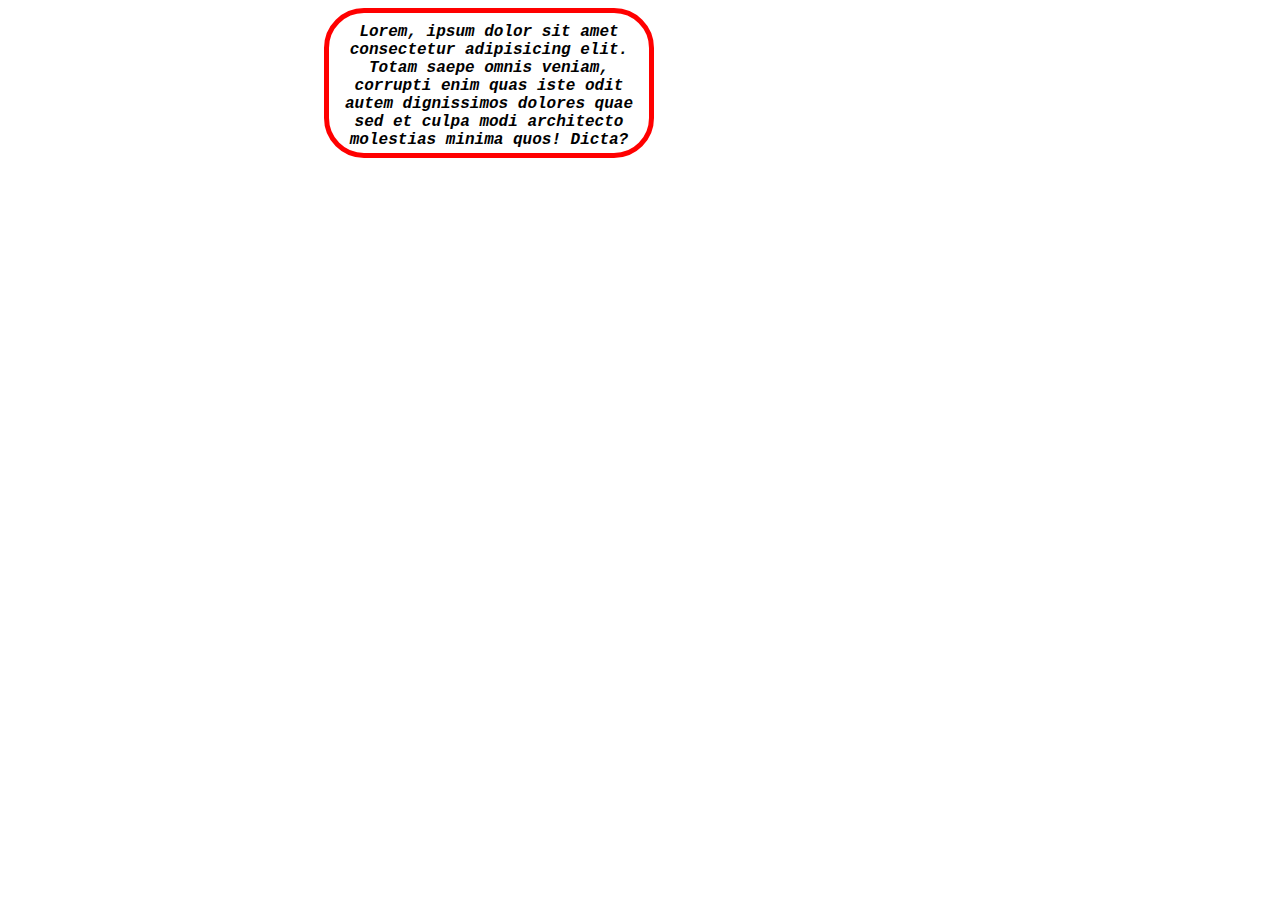
==== HTML, CSS, JavaScript/pagina4.html @ dac035f3 "07/08/23" ====
<!DOCTYPE html>
<html lang="en">
<head>
    <meta charset="UTF-8">
    <meta name="viewport" content="width=device-width, initial-scale=1.0">
    <title>Pagina4</title>

    <style>
        p{
            text-align:center;
            margin: 0 0 0 25%;
            font-weight: bold;
            font-family: Courier, monospace;
            font-style: italic;
            border: solid red 5px;
            border-radius: 40px;
            padding: 10px;
            width: 300px;
            height: 120px;
        }
    </style>
</head>
<body>
    <p>Lorem, ipsum dolor sit amet consectetur adipisicing elit. Totam saepe omnis veniam, corrupti enim quas iste odit autem dignissimos dolores quae sed et culpa modi architecto molestias minima quos! Dicta?</p>
</body>
</html>
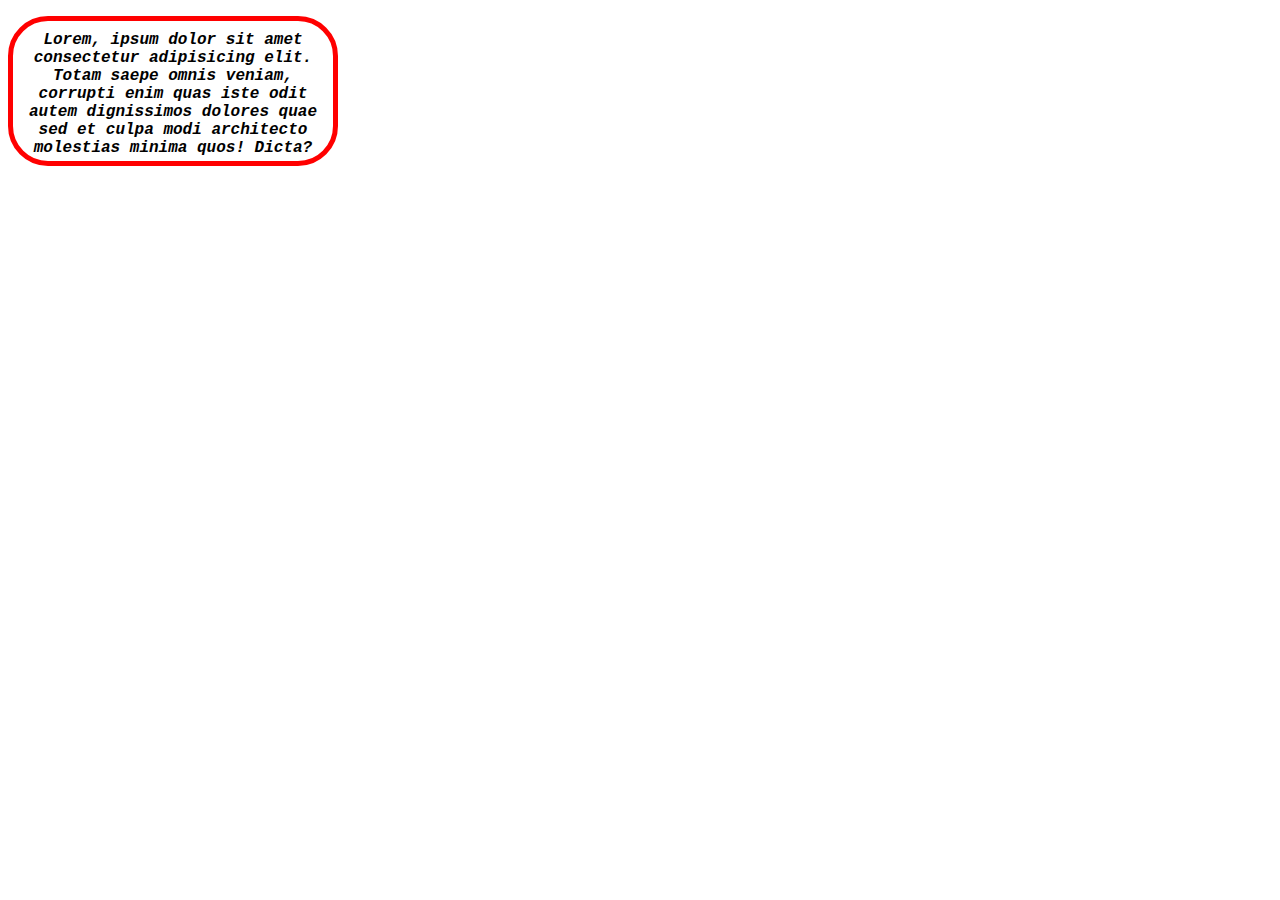
==== commit daee309b: "07/08/23" ====
--- a/HTML, CSS, JavaScript/pagina4.html
+++ b/HTML, CSS, JavaScript/pagina4.html
@@ -8,7 +8,6 @@
     <style>
         p{
             text-align:center;
-            margin: 0 0 0 25%;
             font-weight: bold;
             font-family: Courier, monospace;
             font-style: italic;
@@ -17,6 +16,7 @@
             padding: 10px;
             width: 300px;
             height: 120px;
+            m
         }
     </style>
 </head>
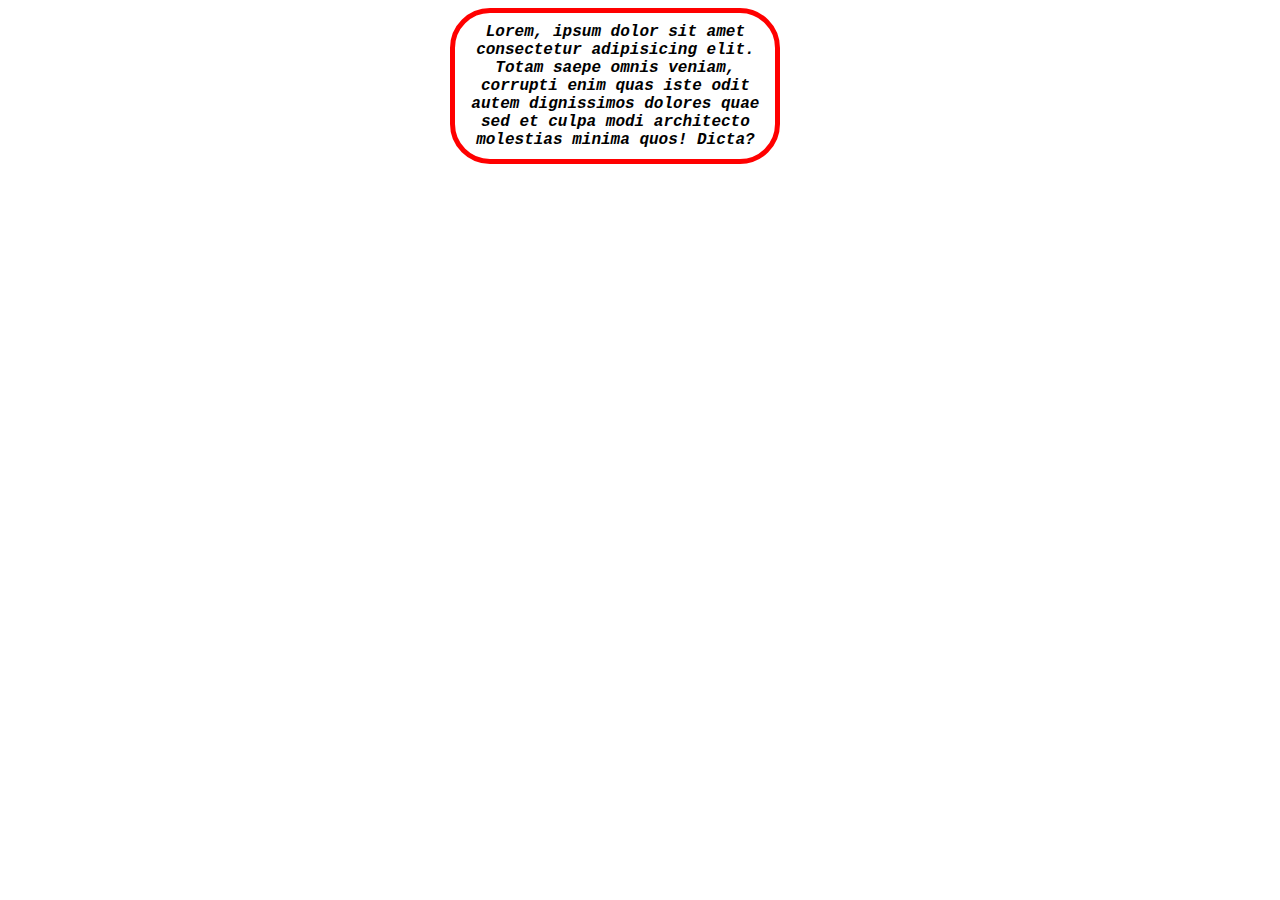
==== commit cd15b143: "09/08/23" ====
--- a/HTML, CSS, JavaScript/pagina4.html
+++ b/HTML, CSS, JavaScript/pagina4.html
@@ -13,10 +13,9 @@
             font-style: italic;
             border: solid red 5px;
             border-radius: 40px;
+            width: 300px;
             padding: 10px;
-            width: 300px;
-            height: 120px;
-            m
+            margin: 0 0 0 35%;
         }
     </style>
 </head>
